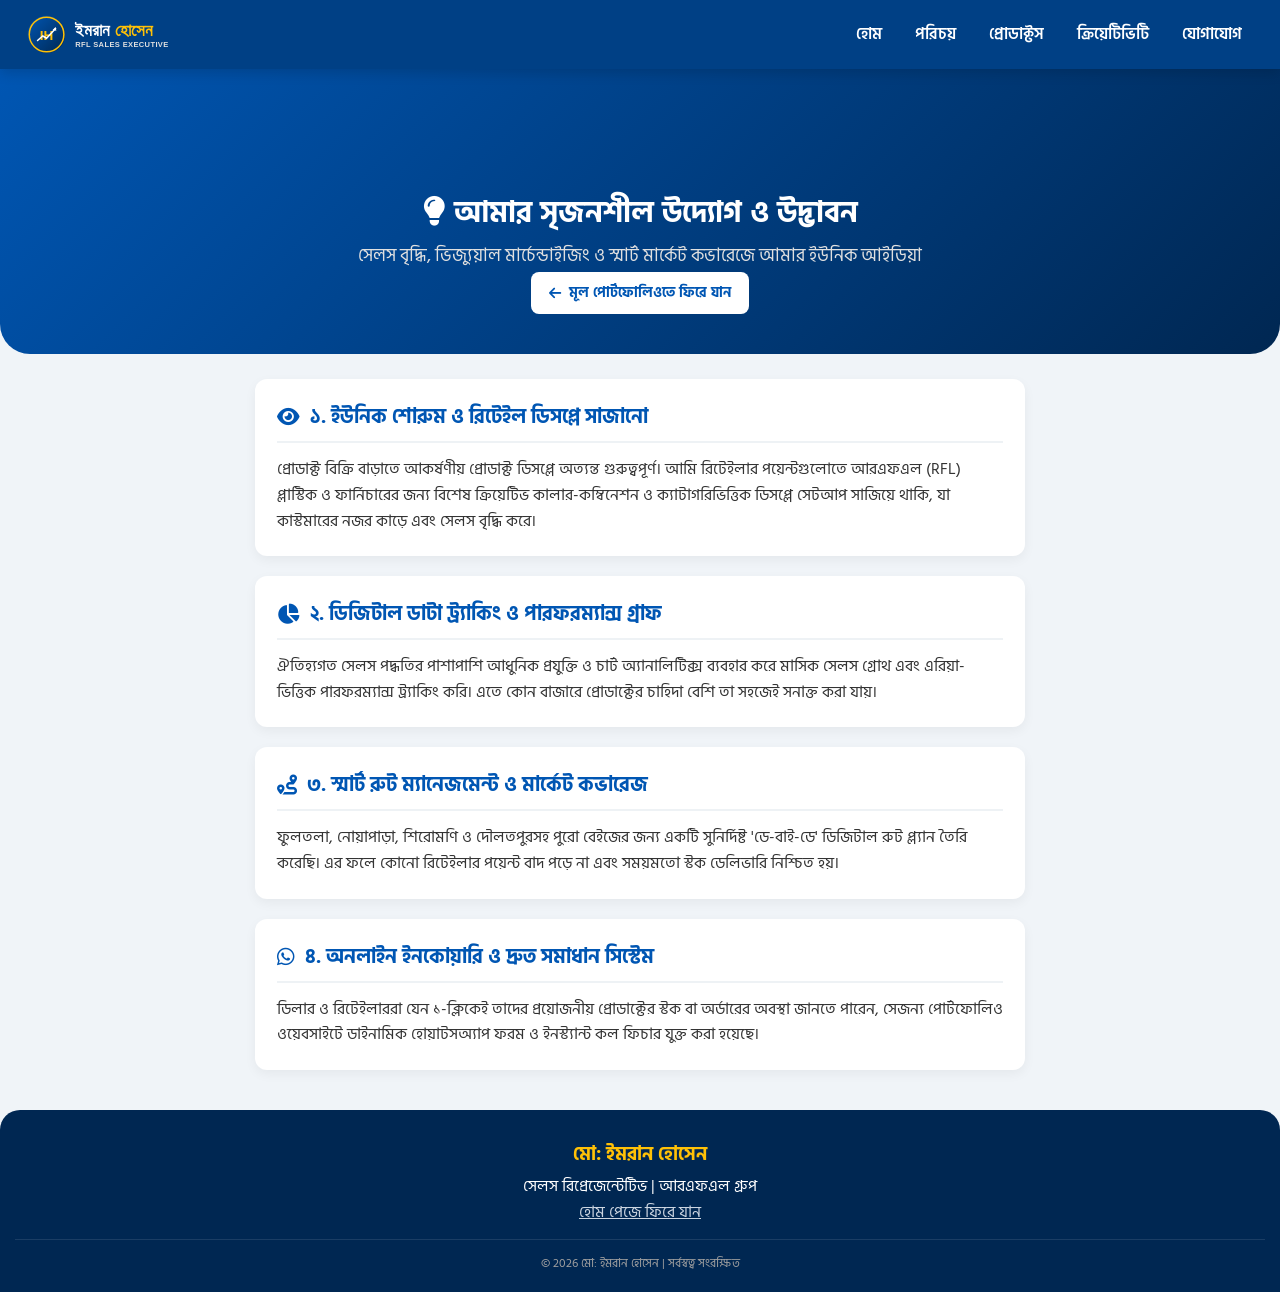
==== creativity.html @ eff5a422 "Create creativity.html" ====
<!DOCTYPE html>
<html lang="bn">
<head>
    <meta charset="UTF-8">
    <meta name="viewport" content="width=device-width, initial-scale=1.0">
    <title>ক্রিয়েটিভ উদ্যোগ ও উদ্ভাবন | মো: ইমরান হোসেন</title>

    <meta name="description" content="মো: ইমরান হোসেনের সেলস, মার্কেট প্রমোশন ও ফিল্ড ম্যানেজমেন্টের সৃজনশীল উদ্যোগসমূহ।">
    <link rel="canonical" href="https://imran-38.github.io/Portfolio-/creativity.html">
    <link rel="icon" type="image/x-icon" href="https://img.icons8.com/color/48/briefcase.png">

    <!-- Fonts & Icons -->
    <link href="https://fonts.googleapis.com/css2?family=Hind+Siliguri:wght@400;600;700&display=swap" rel="stylesheet">
    <link rel="stylesheet" href="https://cdnjs.cloudflare.com/ajax/libs/font-awesome/6.4.0/css/all.min.css">

    <!-- Existing Stylesheet -->
    <link rel="stylesheet" href="style.css?v=2">
</head>
<body>

    <!-- নেভিগেশন বার -->
    <nav class="navbar">
        <a href="index.html#home" class="logo">
            <img src="logo.svg" alt="মো: ইমরান হোসেন লোগো" style="height: 45px; width: auto; vertical-align: middle;">
        </a>

        <ul class="nav-links" id="navLinks">
            <li><a href="index.html#home">হোম</a></li>
            <li><a href="index.html#about">পরিচয়</a></li>
            <li><a href="index.html#products">প্রোডাক্টস</a></li>
            <li><a href="creativity.html" class="active">ক্রিয়েটিভিটি</a></li>
            <li><a href="index.html#contact">যোগাযোগ</a></li>
        </ul>

        <div class="menu-btn" id="menuBtn">
            <i class="fa-solid fa-bars"></i>
        </div>
    </nav>

    <!-- হেডার সেকশন -->
    <section class="hero" style="padding: 120px 20px 40px;">
        <div class="hero-content">
            <h1><i class="fa-solid fa-lightbulb"></i> আমার সৃজনশীল উদ্যোগ ও উদ্ভাবন</h1>
            <p class="subtitle">সেলস বৃদ্ধি, ভিজ্যুয়াল মার্চেন্ডাইজিং ও স্মার্ট মার্কেট কভারেজে আমার ইউনিক আইডিয়া</p>
            <a href="index.html" class="btn btn-secondary"><i class="fa-solid fa-arrow-left"></i> মূল পোর্টফোলিওতে ফিরে যান</a>
        </div>
    </section>

    <div class="container">

        <!-- ইউনিক আইডিয়া ১: ভিজ্যুয়াল ডিসপ্লে -->
        <section class="card">
            <h2><i class="fa-solid fa-eye"></i> ১. ইউনিক শোরুম ও রিটেইল ডিসপ্লে সাজানো</h2>
            <p>প্রোডাক্ট বিক্রি বাড়াতে আকর্ষণীয় প্রোডাক্ট ডিসপ্লে অত্যন্ত গুরুত্বপূর্ণ। আমি রিটেইলার পয়েন্টগুলোতে আরএফএল (RFL) প্লাস্টিক ও ফার্নিচারের জন্য বিশেষ ক্রিয়েটিভ কালার-কম্বিনেশন ও ক্যাটাগরিভিত্তিক ডিসপ্লে সেটআপ সাজিয়ে থাকি, যা কাস্টমারের নজর কাড়ে এবং সেলস বৃদ্ধি করে।</p>
        </section>

        <!-- ইউনিক আইডিয়া ২: ডাটা-ড্রাইভেন রিপোর্ট ও পারফরম্যান্স চার্ট -->
        <section class="card">
            <h2><i class="fa-solid fa-chart-pie"></i> ২. ডিজিটাল ডাটা ট্র্যাকিং ও পারফরম্যান্স গ্রাফ</h2>
            <p>ঐতিহ্যগত সেলস পদ্ধতির পাশাপাশি আধুনিক প্রযুক্তি ও চার্ট অ্যানালিটিক্স ব্যবহার করে মাসিক সেলস গ্রোথ এবং এরিয়া-ভিত্তিক পারফরম্যান্স ট্র্যাকিং করি। এতে কোন বাজারে প্রোডাক্টের চাহিদা বেশি তা সহজেই সনাক্ত করা যায়।</p>
        </section>

        <!-- ইউনিক আইডিয়া ৩: স্মার্ট রুট ও ফিল্ড প্ল্যানিং -->
        <section class="card">
            <h2><i class="fa-solid fa-route"></i> ৩. স্মার্ট রুট ম্যানেজমেন্ট ও মার্কেট কভারেজ</h2>
            <p>ফুলতলা, নোয়াপাড়া, শিরোমণি ও দৌলতপুরসহ পুরো বেইজের জন্য একটি সুনির্দিষ্ট 'ডে-বাই-ডে' ডিজিটাল রুট প্ল্যান তৈরি করেছি। এর ফলে কোনো রিটেইলার পয়েন্ট বাদ পড়ে না এবং সময়মতো স্টক ডেলিভারি নিশ্চিত হয়।</p>
        </section>

        <!-- ইউনিক আইডিয়া ৪: ডাইনামিক কাস্টমার ও ডিলার কানেক্ট -->
        <section class="card">
            <h2><i class="fa-brands fa-whatsapp"></i> ৪. অনলাইন ইনকোয়ারি ও দ্রুত সমাধান সিস্টেম</h2>
            <p>ডিলার ও রিটেইলাররা যেন ১-ক্লিকেই তাদের প্রয়োজনীয় প্রোডাক্টের স্টক বা অর্ডারের অবস্থা জানতে পারেন, সেজন্য পোর্টফোলিও ওয়েবসাইটে ডাইনামিক হোয়াটসঅ্যাপ ফরম ও ইনস্ট্যান্ট কল ফিচার যুক্ত করা হয়েছে।</p>
        </section>

    </div>

    <!-- ফুটার -->
    <footer>
        <div class="footer-content">
            <h3>মো: ইমরান হোসেন</h3>
            <p>সেলস রিপ্রেজেন্টেটিভ | আরএফএল গ্রুপ</p>
            <p><a href="index.html" style="color: #cbd5e1;">হোম পেজে ফিরে যান</a></p>
        </div>
        <p class="copyright">© 2026 মো: ইমরান হোসেন | সর্বস্বত্ব সংরক্ষিত</p>
    </footer>

    <script src="script.js"></script>
</body>
</html>
---- style.css ----
* {
    margin: 0;
    padding: 0;
    box-sizing: border-box;
    font-family: 'Hind Siliguri', sans-serif;
    scroll-behavior: smooth;
}

body {
    background-color: #f0f4f8;
    color: #333;
    line-height: 1.6;
}
/* আল্ট্রা-মডার্ন সেলস চার্ট ডিজাইন */
.modern-chart-card {
    background: #ffffff;
    border-radius: 20px;
    padding: 24px;
    box-shadow: 0 10px 30px rgba(0, 0, 0, 0.04);
    border: 1px solid rgba(226, 232, 240, 0.8);
}

.chart-header {
    display: flex;
    justify-content: space-between;
    align-items: flex-start;
    margin-bottom: 20px;
    flex-wrap: wrap;
    gap: 12px;
}

.live-status-tag {
    display: inline-flex;
    align-items: center;
    gap: 8px;
    background: rgba(25, 135, 84, 0.1);
    color: #198754;
    padding: 6px 14px;
    border-radius: 30px;
    font-size: 13px;
    font-weight: 600;
}

.pulse-dot {
    width: 8px;
    height: 8px;
    background-color: #198754;
    border-radius: 50%;
    box-shadow: 0 0 0 0 rgba(25, 135, 84, 0.7);
    animation: pulse-animation 1.6s infinite;
}

@keyframes pulse-animation {
    0% { box-shadow: 0 0 0 0 rgba(25, 135, 84, 0.7); }
    70% { box-shadow: 0 0 0 8px rgba(25, 135, 84, 0); }
    100% { box-shadow: 0 0 0 0 rgba(25, 135, 84, 0); }
}

.modern-stats-grid {
    display: grid;
    grid-template-columns: repeat(auto-fit, minmax(200px, 1fr));
    gap: 16px;
    margin-bottom: 25px;
}

.m-stat-card {
    background: #f8fafc;
    border-radius: 16px;
    padding: 18px;
    border: 1px solid #f1f5f9;
    transition: all 0.3s ease;
}

.m-stat-card:hover {
    transform: translateY(-3px);
    box-shadow: 0 8px 20px rgba(0,0,0,0.06);
}

.m-stat-card.highlight-card {
    background: linear-gradient(135deg, #0284c7 0%, #0369a1 100%);
    color: #ffffff;
    border: none;
    box-shadow: 0 8px 20px rgba(2, 132, 199, 0.25);
}

.m-stat-card.highlight-card .m-stat-label,
.m-stat-card.highlight-card .m-stat-sub {
    color: rgba(255, 255, 255, 0.85);
}

.m-stat-card.highlight-card .m-stat-value {
    color: #ffffff;
}

.m-stat-label {
    font-size: 13px;
    color: #64748b;
    font-weight: 500;
    display: block;
    margin-bottom: 6px;
}

.m-stat-value {
    font-size: 26px;
    font-weight: 800;
    color: #0f172a;
    margin-bottom: 6px;
    letter-spacing: -0.5px;
}

.m-stat-sub {
    font-size: 12px;
    color: #94a3b8;
}

.m-stat-badge {
    display: inline-flex;
    align-items: center;
    gap: 4px;
    font-size: 12px;
    font-weight: 700;
    padding: 4px 10px;
    border-radius: 20px;
}

.m-stat-badge.positive {
    background: rgba(255, 255, 255, 0.2);
    color: #ffffff;
    backdrop-filter: blur(4px);
}

.m-stat-badge.neutral {
    background: #e2e8f0;
    color: #475569;
}

.modern-chart-wrapper {
    position: relative;
    width: 100%;
    height: 380px;
    margin-top: 10px;
}

/* Navbar */
.navbar {
    display: flex;
    justify-content: space-between;
    align-items: center;
    background: #004085;
    padding: 12px 24px;
    position: sticky;
    top: 0;
    z-index: 1000;
    box-shadow: 0 4px 12px rgba(0,0,0,0.15);
}

.logo {
    color: white;
    font-size: 22px;
    font-weight: 700;
    text-decoration: none;
}

.logo span { color: #ffc107; }

.nav-links {
    display: flex;
    list-style: none;
    gap: 5px;
}

.nav-links li a {
    color: white;
    text-decoration: none;
    padding: 8px 14px;
    font-weight: 600;
    border-radius: 6px;
    transition: all 0.3s ease;
}

.nav-links li a:hover {
    background: rgba(255, 255, 255, 0.15);
    color: #ffc107;
}

.menu-btn {
    color: white;
    font-size: 24px;
    display: none;
    cursor: pointer;
    padding: 4px 8px;
    border-radius: 4px;
    transition: background 0.2s ease;
}

.menu-btn:hover {
    background: rgba(255, 255, 255, 0.15);
}

/* Hero Section */
.hero {
    background: linear-gradient(135deg, #0056b3, #002752);
    color: white;
    padding: 45px 20px 40px;
    text-align: center;
    border-bottom-left-radius: 30px;
    border-bottom-right-radius: 30px;
}

.profile-img-box img {
    width: 130px;
    height: 130px;
    border-radius: 50%;
    border: 4px solid #ffc107;
    object-fit: cover;
    margin-bottom: 15px;
    box-shadow: 0 6px 15px rgba(0,0,0,0.3);
}

.hero h1 { font-size: 30px; margin-bottom: 5px; }
.subtitle { font-size: 18px; color: #e0e0e0; height: 30px; }
.typing-text { color: #ffc107; font-weight: 700; }

.company-tag {
    display: inline-block;
    background: #dc3545;
    padding: 5px 16px;
    border-radius: 20px;
    font-size: 13px;
    margin: 14px 0 20px;
    font-weight: 600;
    box-shadow: 0 2px 8px rgba(220, 53, 69, 0.4);
}

.hero-buttons {
    display: flex;
    justify-content: center;
    gap: 10px;
    flex-wrap: wrap;
}

.btn {
    padding: 10px 18px;
    border-radius: 8px;
    text-decoration: none;
    font-weight: 700;
    border: none;
    cursor: pointer;
    display: inline-flex;
    align-items: center;
    gap: 8px;
    font-size: 14px;
    transition: transform 0.2s ease, box-shadow 0.2s ease;
}

.btn:hover {
    transform: translateY(-2px);
    box-shadow: 0 4px 10px rgba(0,0,0,0.2);
}

.btn-primary { background: #ffc107; color: #000; }
.btn-secondary { background: white; color: #0056b3; }
.btn-call { background: #ffffff; color: #0056b3; }
.btn-whatsapp { background: #25d366; color: white; width: 100%; justify-content: center; margin-top: 10px; font-size: 16px; }

/* Container & Cards */
.container { max-width: 800px; margin: 25px auto; padding: 0 15px; }

.card {
    background: white;
    padding: 22px;
    margin-bottom: 20px;
    border-radius: 12px;
    box-shadow: 0 4px 12px rgba(0,0,0,0.05);
}

.card h2 {
    color: #0056b3;
    font-size: 20px;
    margin-bottom: 14px;
    border-bottom: 2px solid #eef2f5;
    padding-bottom: 8px;
    display: flex;
    align-items: center;
    gap: 10px;
}

/* Stats Section */
.stats-section {
    display: grid;
    grid-template-columns: repeat(3, 1fr);
    gap: 12px;
    margin-bottom: 20px;
}

.stat-card {
    background: white;
    padding: 15px 8px;
    text-align: center;
    border-radius: 12px;
    box-shadow: 0 3px 10px rgba(0,0,0,0.05);
    border-bottom: 3px solid #0056b3;
}

.stat-card h2 { color: #0056b3; font-size: 24px; margin-bottom: 2px; }
.stat-card p { font-size: 13px; color: #666; font-weight: 600; }

/* Skills Grid */
.skills-grid {
    display: grid;
    grid-template-columns: repeat(auto-fit, minmax(140px, 1fr));
    gap: 12px;
}

.skill-item {
    background: #eef5fc;
    color: #0056b3;
    padding: 12px;
    border-radius: 8px;
    font-size: 14px;
    font-weight: 600;
    display: flex;
    align-items: center;
    gap: 8px;
}

/* Filter Products */
.filter-btns { display: flex; gap: 8px; margin-bottom: 15px; }
.filter-btn {
    padding: 6px 16px;
    border: 1px solid #0056b3;
    background: transparent;
    color: #0056b3;
    border-radius: 20px;
    cursor: pointer;
    font-weight: 600;
    font-size: 13px;
    transition: all 0.2s ease;
}

.filter-btn.active, .filter-btn:hover { background: #0056b3; color: white; }

.product-grid { display: grid; gap: 14px; }
.product-card {
    background: #f8f9fa;
    padding: 16px;
    border-left: 4px solid #0056b3;
    border-radius: 8px;
    transition: transform 0.2s ease;
}

.product-card:hover {
    transform: translateX(3px);
}

.product-card h3 { font-size: 16px; color: #002752; margin-bottom: 4px; }
.product-card p { font-size: 13px; color: #555; }

.product-btn {
    display: inline-flex;
    align-items: center;
    gap: 6px;
    margin-top: 10px;
    padding: 7px 14px;
    background-color: #25d366;
    color: white;
    text-decoration: none;
    font-size: 13px;
    font-weight: 600;
    border-radius: 6px;
    transition: background 0.2s ease;
}

.product-btn:hover { background-color: #1eb956; }

/* Territory Tags */
.territory-tags { display: flex; flex-wrap: wrap; gap: 8px; margin-top: 12px; }
.t-tag {
    background: #eef5fc;
    color: #0056b3;
    padding: 6px 14px;
    border-radius: 20px;
    font-size: 13px;
    font-weight: 600;
    display: flex;
    align-items: center;
    gap: 6px;
}

/* Testimonial Section */
.testimonial-grid { display: grid; gap: 14px; margin-top: 10px; }
.testimonial-card {
    background: #f8f9fa;
    padding: 14px;
    border-radius: 8px;
    border-left: 4px solid #ffc107;
}

.testimonial-card p { font-style: italic; font-size: 13px; color: #555; margin-bottom: 6px; }
.testimonial-card h4 { color: #0056b3; font-size: 13px; text-align: right; }

/* FAQ Accordion Styling */
.faq-container { display: flex; flex-direction: column; gap: 10px; margin-top: 10px; }
.faq-item { border: 1px solid #e2e8f0; border-radius: 8px; overflow: hidden; }

.faq-question {
    background: #f8fafc;
    padding: 14px;
    font-weight: 600;
    color: #0056b3;
    cursor: pointer;
    display: flex;
    justify-content: space-between;
    align-items: center;
    font-size: 14px;
}

.faq-question i { transition: transform 0.3s ease; }
.faq-answer {
    padding: 0 14px;
    max-height: 0;
    overflow: hidden;
    transition: all 0.3s ease;
    background: #ffffff;
}

.faq-answer p { padding: 10px 0; font-size: 13px; color: #4a5568; }
.faq-item.active .faq-answer { max-height: 120px; }
.faq-item.active .faq-question i { transform: rotate(180deg); }

/* Form Inputs */
.form-group { margin-bottom: 12px; }
.form-group input, .form-group textarea {
    width: 100%;
    padding: 12px;
    border: 1px solid #cbd5e1;
    border-radius: 8px;
    outline: none;
    font-size: 14px;
    transition: border-color 0.2s ease;
}

.form-group input:focus, .form-group textarea:focus {
    border-color: #0056b3;
}

/* Back to Top Button */
#backToTop {
    position: fixed;
    bottom: 80px;
    right: 18px;
    display: none;
    width: 42px;
    height: 42px;
    background-color: #004085;
    color: white;
    border: none;
    border-radius: 50%;
    cursor: pointer;
    font-size: 16px;
    box-shadow: 0 4px 12px rgba(0,0,0,0.25);
    z-index: 999;
    transition: background 0.2s ease, transform 0.2s ease;
}

#backToTop:hover {
    background-color: #002752;
    transform: translateY(-2px);
}

/* Floating Action Buttons */
.floating-btn-group {
    position: fixed;
    bottom: 18px;
    right: 18px;
    display: flex;
    flex-direction: column;
    gap: 12px;
    z-index: 9999;
}

.float-btn {
    width: 48px;
    height: 48px;
    border-radius: 50%;
    display: flex;
    align-items: center;
    justify-content: center;
    color: white;
    font-size: 22px;
    box-shadow: 0 4px 12px rgba(0, 0, 0, 0.25);
    text-decoration: none;
    transition: transform 0.2s ease;
}

.float-btn:hover {
    transform: scale(1.08);
}

.float-wa { background-color: #25d366; }
.float-call { background-color: #0056b3; }

/* Footer */
footer {
    background: #002752;
    color: white;
    text-align: center;
    padding: 30px 15px 18px;
    margin-top: 40px;
    border-top-left-radius: 20px;
    border-top-right-radius: 20px;
}

.footer-content h3 { font-size: 19px; margin-bottom: 4px; color: #ffc107; }
.footer-links { margin: 12px 0; }
.footer-links a { color: #e0e0e0; text-decoration: none; margin: 0 6px; font-size: 13px; }
.footer-links a:hover { color: #ffc107; }
.copyright { font-size: 12px; color: #a0a0a0; border-top: 1px solid rgba(255,255,255,0.1); padding-top: 14px; margin-top: 14px; }

/* Responsive View (Mobile Fixes) */
@media (max-width: 600px) {
    .navbar { padding: 12px 16px; }
    .menu-btn { display: block; }
    .nav-links {
        display: none;
        flex-direction: column;
        width: 100%;
        position: absolute;
        top: 100%;
        left: 0;
        background: #004085;
        text-align: center;
        padding: 15px 0;
        box-shadow: 0 6px 15px rgba(0,0,0,0.2);
    }
    .nav-links.active { display: flex !important; }
    .nav-links li a { display: block; padding: 10px 0; }
}
/* ==========================================
   Modern Ultra Gallery & Lightbox Popup
   ========================================== */

.gallery-card {
    background: #ffffff;
    border: 1px solid rgba(0, 86, 179, 0.08);
}

.carousel-container {
    position: relative;
    width: 100%;
    height: 320px; /* নির্দিষ্ট আধুনিক উচ্চতা */
    border-radius: 16px;
    overflow: hidden;
    box-shadow: 0 12px 30px rgba(0, 40, 133, 0.12);
}

.carousel-slide {
    display: flex;
    width: 100%;
    height: 100%;
    transition: transform 0.6s cubic-bezier(0.25, 1, 0.5, 1);
}

.slide-item {
    min-width: 100%;
    height: 100%;
    position: relative;
    cursor: pointer;
    overflow: hidden;
}

.slide-item img {
    width: 100%;
    height: 100%;
    object-fit: cover; /* সব ধরনের সাইজের ছবি সুন্দরভাবে ফিট করবে */
    transition: transform 0.5s ease;
}

.slide-item:hover img {
    transform: scale(1.05); /* মাউস নিলে হালকা জুম ইফেক্ট */
}

/* স্লাইডার নেভিগেশন বাটন */
.carousel-btn {
    position: absolute;
    top: 50%;
    transform: translateY(-50%);
    background: rgba(255, 255, 255, 0.25);
    backdrop-filter: blur(8px);
    -webkit-backdrop-filter: blur(8px);
    border: 1px solid rgba(255, 255, 255, 0.4);
    color: #ffffff;
    width: 44px;
    height: 44px;
    border-radius: 50%;
    cursor: pointer;
    font-size: 16px;
    display: flex;
    align-items: center;
    justify-content: center;
    transition: all 0.3s ease;
    z-index: 10;
}

.carousel-btn:hover {
    background: #0056b3;
    color: #ffffff;
    transform: translateY(-50%) scale(1.1);
}

.prev-btn { left: 14px; }
.next-btn { right: 14px; }

/* ডট ইন্ডিকেটর */
.carousel-dots {
    position: absolute;
    bottom: 14px;
    left: 50%;
    transform: translateX(-50%);
    display: flex;
    gap: 8px;
    z-index: 10;
    background: rgba(0, 0, 0, 0.3);
    padding: 6px 12px;
    border-radius: 20px;
    backdrop-filter: blur(4px);
}

.dot {
    width: 8px;
    height: 8px;
    background: rgba(255, 255, 255, 0.5);
    border-radius: 50%;
    cursor: pointer;
    transition: all 0.3s ease;
}

.dot.active {
    background: #ffc107;
    width: 24px;
    border-radius: 10px;
}

/* ==========================================
   Full-Screen Lightbox Popup
   ========================================== */

.lightbox-modal {
    display: none;
    position: fixed;
    top: 0;
    left: 0;
    width: 100%;
    height: 100%;
    background: rgba(3, 10, 26, 0.92);
    backdrop-filter: blur(12px);
    -webkit-backdrop-filter: blur(12px);
    z-index: 99999;
    justify-content: space-between;
    align-items: center;
    padding: 20px;
    opacity: 0;
    transition: opacity 0.3s ease;
}

.lightbox-modal.show {
    display: flex;
    opacity: 1;
}

.lightbox-content {
    position: relative;
    max-width: 85%;
    max-height: 85%;
    display: flex;
    flex-direction: column;
    align-items: center;
}

.lightbox-content img {
    max-width: 100%;
    max-height: 80vh;
    border-radius: 12px;
    box-shadow: 0 20px 50px rgba(0,0,0,0.5);
    object-fit: contain;
    user-select: none;
}

.lightbox-counter {
    color: #e0e0e0;
    margin-top: 12px;
    font-size: 14px;
    font-weight: 600;
    background: rgba(255, 255, 255, 0.1);
    padding: 4px 14px;
    border-radius: 12px;
}

.lightbox-close {
    position: absolute;
    top: 20px;
    right: 25px;
    color: #ffffff;
    font-size: 38px;
    font-weight: bold;
    cursor: pointer;
    z-index: 100001;
    transition: color 0.2s;
}

.lightbox-close:hover { color: #ffc107; }

.lightbox-nav {
    background: rgba(255, 255, 255, 0.1);
    border: 1px solid rgba(255, 255, 255, 0.2);
    color: white;
    width: 50px;
    height: 50px;
    border-radius: 50%;
    font-size: 20px;
    cursor: pointer;
    display: flex;
    align-items: center;
    justify-content: center;
    transition: all 0.3s ease;
}

.lightbox-nav:hover {
    background: #ffc107;
    color: #000;
}

@media (max-width: 600px) {
    .carousel-container { height: 230px; }
    .lightbox-nav { width: 40px; height: 40px; font-size: 16px; }
    .lightbox-content { max-width: 95%; }
}



/* আল্ট্রা-মডার্ন রুট প্ল্যান সেকশন ডিজাইন */
.main-route-card {
    background: #ffffff;
    border-radius: 20px;
    padding: 20px;
    box-shadow: 0 8px 25px rgba(0, 0, 0, 0.05);
    border: 1px solid #e2e8f0;
    margin-top: 25px;
}

.route-header-area {
    margin-bottom: 16px;
}

.route-header-area h2 {
    font-size: 20px;
    color: #0f172a;
    display: flex;
    align-items: center;
    gap: 8px;
}

.route-header-area h2 i {
    color: #0284c7;
}

.route-subtitle {
    color: #64748b;
    font-size: 13px;
    margin-top: 4px;
}

.location-tags-wrapper {
    display: flex;
    flex-wrap: wrap;
    gap: 6px;
    margin-bottom: 22px;
}

.loc-badge {
    background: #f1f5f9;
    color: #334155;
    font-size: 12px;
    font-weight: 600;
    padding: 6px 12px;
    border-radius: 20px;
    border: 1px solid #cbd5e1;
    display: inline-flex;
    align-items: center;
    gap: 4px;
}

.loc-badge i {
    color: #0284c7;
    font-size: 11px;
}

.route-cards-container {
    display: flex;
    flex-direction: column;
    gap: 12px;
}

.day-route-card {
    background: #ffffff;
    border: 1px solid #e2e8f0;
    border-left: 5px solid #0284c7;
    border-radius: 12px;
    padding: 14px 16px;
    box-shadow: 0 4px 12px rgba(0, 0, 0, 0.03);
}

.card-top-bar {
    display: flex;
    align-items: center;
    gap: 10px;
    margin-bottom: 8px;
    flex-wrap: wrap;
}

.day-pill {
    color: #ffffff;
    font-size: 12px;
    font-weight: 700;
    padding: 4px 10px;
    border-radius: 6px;
    letter-spacing: 0.3px;
}

.sat-pill { background: #0284c7; }
.sun-pill { background: #0d9488; }
.mon-pill { background: #6366f1; }
.tue-pill { background: #d97706; }
.wed-pill { background: #2563eb; }
.thu-pill { background: #059669; }

.route-title {
    font-size: 15px;
    font-weight: 700;
    color: #0f172a;
    margin: 0;
}

.route-detail {
    font-size: 12px;
    color: #64748b;
    margin: 0;
    display: flex;
    align-items: center;
    gap: 6px;
}

.route-detail i {
    color: #0284c7;
    font-size: 11px;
}

.route-footer-note {
    margin-top: 20px;
    background: #f0f9ff;
    border: 1px dashed #38bdf8;
    padding: 12px 14px;
    border-radius: 10px;
    font-size: 12px;
    color: #0369a1;
    display: flex;
    align-items: center;
    gap: 8px;
}

.route-footer-note i {
    font-size: 16px;
    color: #0284c7;
}
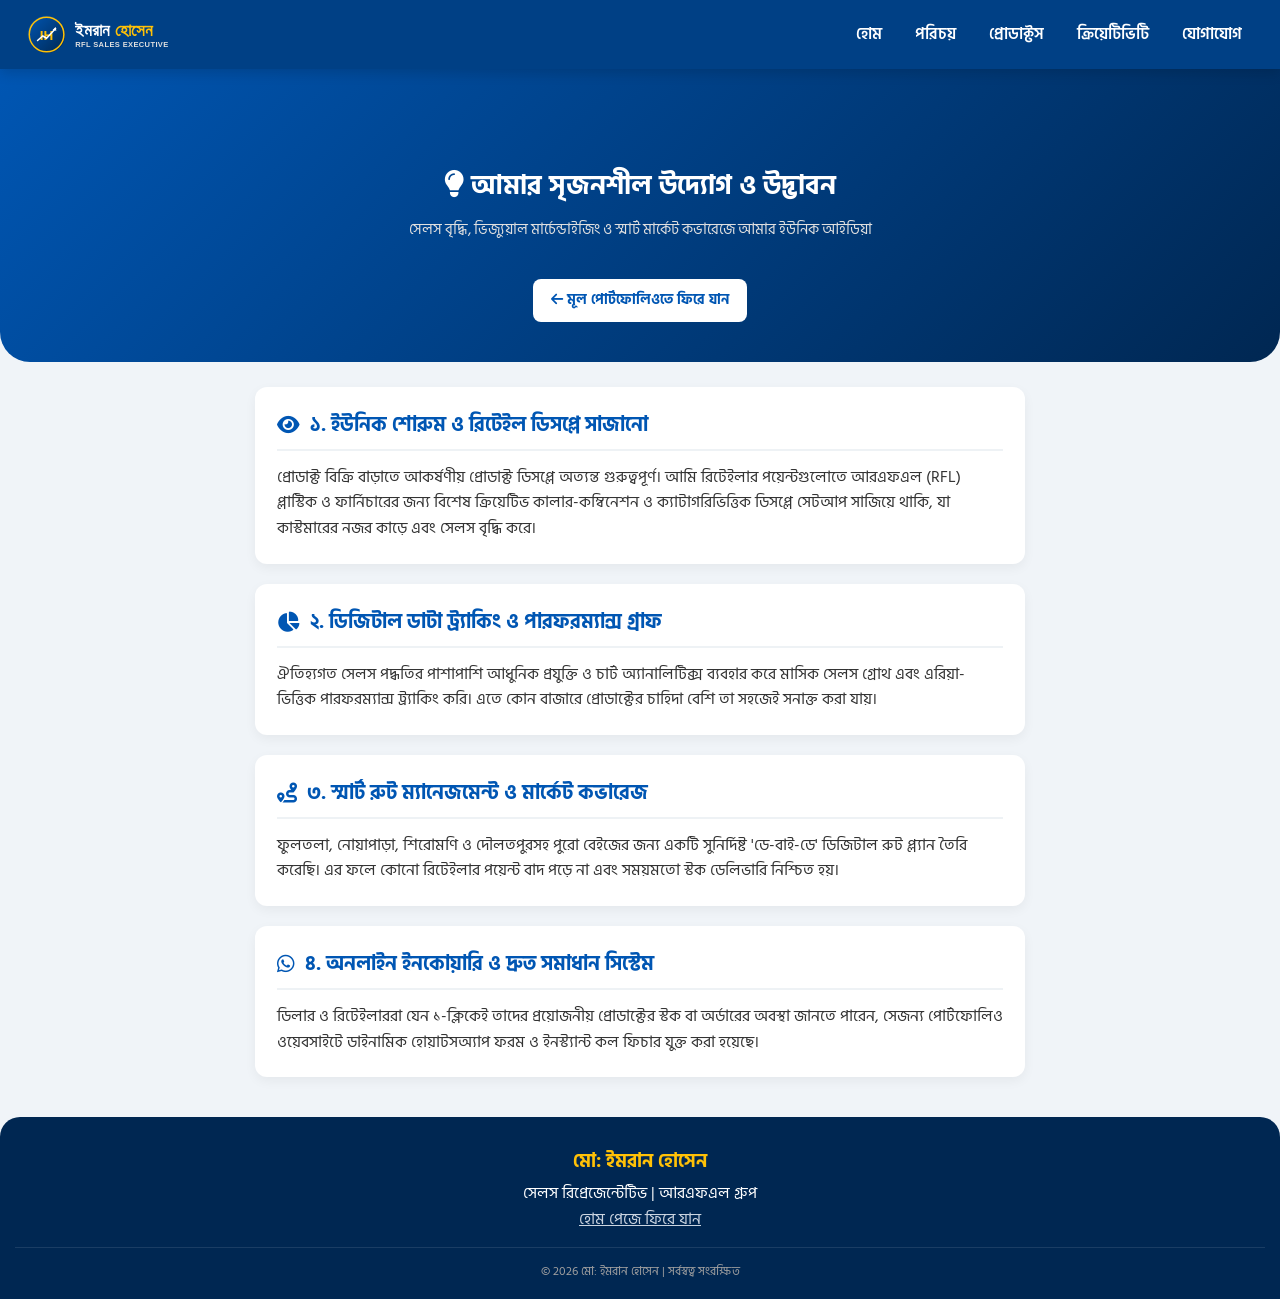
==== commit e92c5cef: "Update creativity.html" ====
--- a/creativity.html
+++ b/creativity.html
@@ -38,13 +38,21 @@
     </nav>
 
     <!-- হেডার সেকশন -->
-    <section class="hero" style="padding: 120px 20px 40px;">
-        <div class="hero-content">
-            <h1><i class="fa-solid fa-lightbulb"></i> আমার সৃজনশীল উদ্যোগ ও উদ্ভাবন</h1>
-            <p class="subtitle">সেলস বৃদ্ধি, ভিজ্যুয়াল মার্চেন্ডাইজিং ও স্মার্ট মার্কেট কভারেজে আমার ইউনিক আইডিয়া</p>
-            <a href="index.html" class="btn btn-secondary"><i class="fa-solid fa-arrow-left"></i> মূল পোর্টফোলিওতে ফিরে যান</a>
-        </div>
-    </section>
+    <!-- Hero Section (Mobile Optimized) -->
+<section class="hero" style="padding: 100px 20px 40px; min-height: auto; text-align: center;">
+    <div class="hero-content" style="max-width: 100%; margin: 0 auto;">
+        <h1 style="font-size: 1.7rem; line-height: 1.3; margin-bottom: 15px;">
+            <i class="fa-solid fa-lightbulb"></i> আমার সৃজনশীল উদ্যোগ ও উদ্ভাবন
+        </h1>
+        <p class="subtitle" style="font-size: 0.95rem; line-height: 1.5; margin-bottom: 25px;">
+            সেলস বৃদ্ধি, ভিজ্যুয়াল মার্চেন্ডাইজিং ও স্মার্ট মার্কেট কভারেজে আমার ইউনিক আইডিয়া
+        </p>
+        <a href="index.html" class="btn btn-secondary" style="display: inline-block; margin-top: 5px;">
+            <i class="fa-solid fa-arrow-left"></i> মূল পোর্টফোলিওতে ফিরে যান
+        </a>
+    </div>
+</section>
+
 
     <div class="container">
 
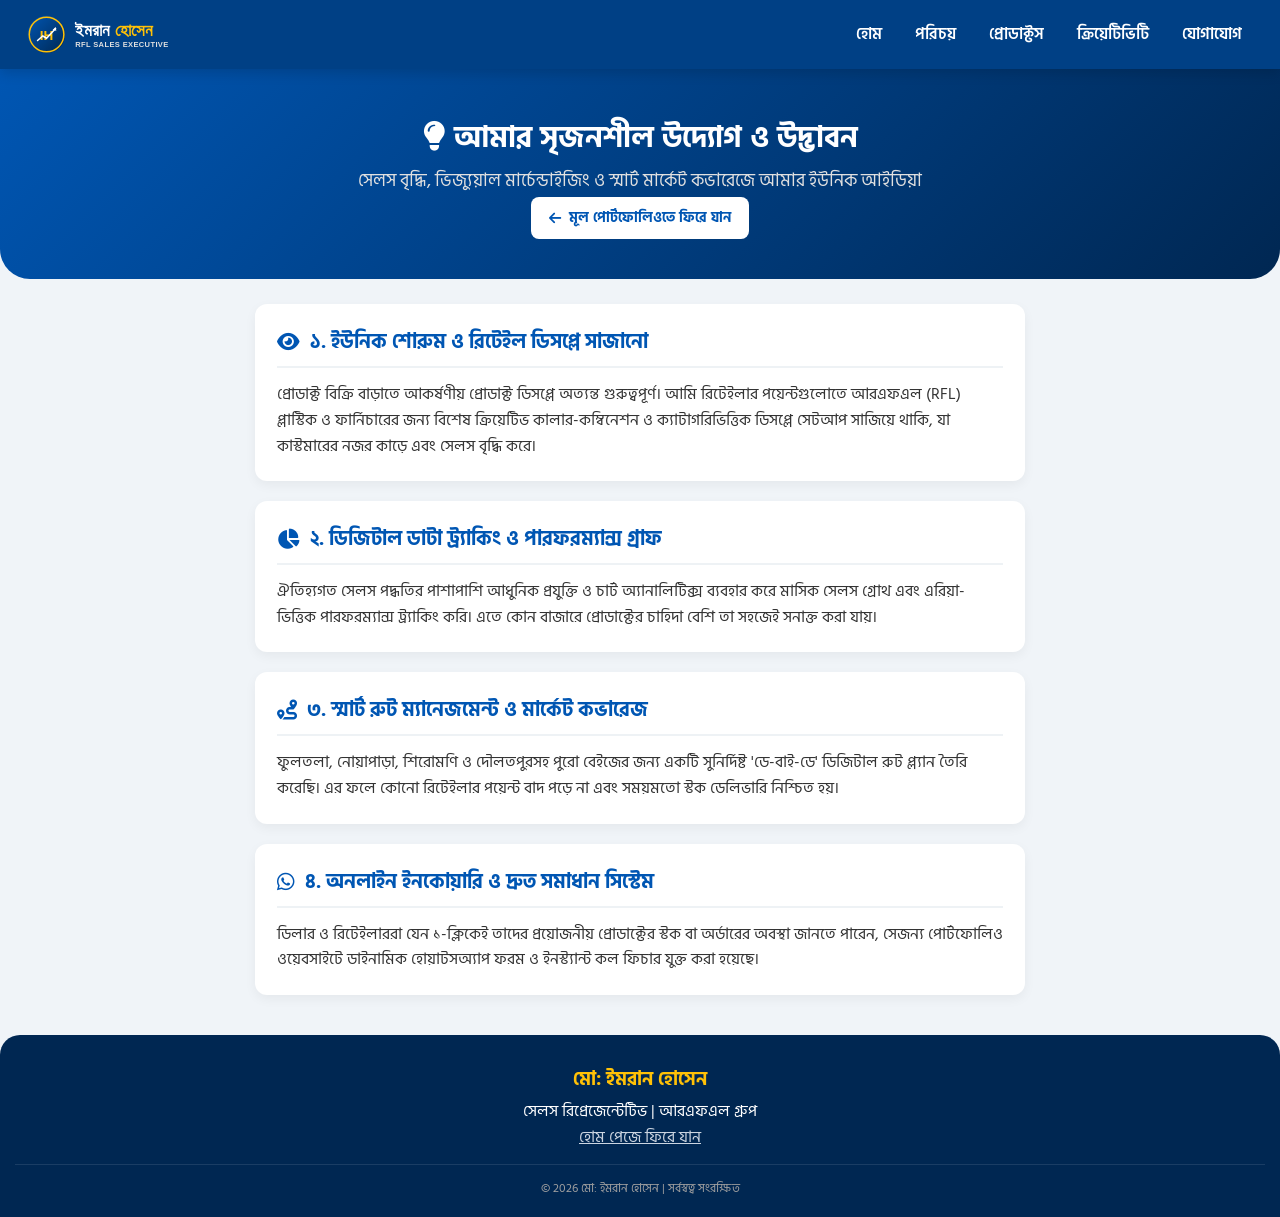
==== commit bc84877e: "Update creativity.html" ====
--- a/creativity.html
+++ b/creativity.html
@@ -38,20 +38,14 @@
     </nav>
 
     <!-- হেডার সেকশন -->
-    <!-- Hero Section (Mobile Optimized) -->
-<section class="hero" style="padding: 100px 20px 40px; min-height: auto; text-align: center;">
-    <div class="hero-content" style="max-width: 100%; margin: 0 auto;">
-        <h1 style="font-size: 1.7rem; line-height: 1.3; margin-bottom: 15px;">
-            <i class="fa-solid fa-lightbulb"></i> আমার সৃজনশীল উদ্যোগ ও উদ্ভাবন
-        </h1>
-        <p class="subtitle" style="font-size: 0.95rem; line-height: 1.5; margin-bottom: 25px;">
-            সেলস বৃদ্ধি, ভিজ্যুয়াল মার্চেন্ডাইজিং ও স্মার্ট মার্কেট কভারেজে আমার ইউনিক আইডিয়া
-        </p>
-        <a href="index.html" class="btn btn-secondary" style="display: inline-block; margin-top: 5px;">
-            <i class="fa-solid fa-arrow-left"></i> মূল পোর্টফোলিওতে ফিরে যান
-        </a>
+   <section class="hero creativity-hero">
+    <div class="hero-content">
+        <h1><i class="fa-solid fa-lightbulb"></i> আমার সৃজনশীল উদ্যোগ ও উদ্ভাবন</h1>
+        <p class="subtitle">সেলস বৃদ্ধি, ভিজ্যুয়াল মার্চেন্ডাইজিং ও স্মার্ট মার্কেট কভারেজে আমার ইউনিক আইডিয়া</p>
+        <a href="index.html" class="btn btn-secondary"><i class="fa-solid fa-arrow-left"></i> মূল পোর্টফোলিওতে ফিরে যান</a>
     </div>
 </section>
+
 
 
     <div class="container">
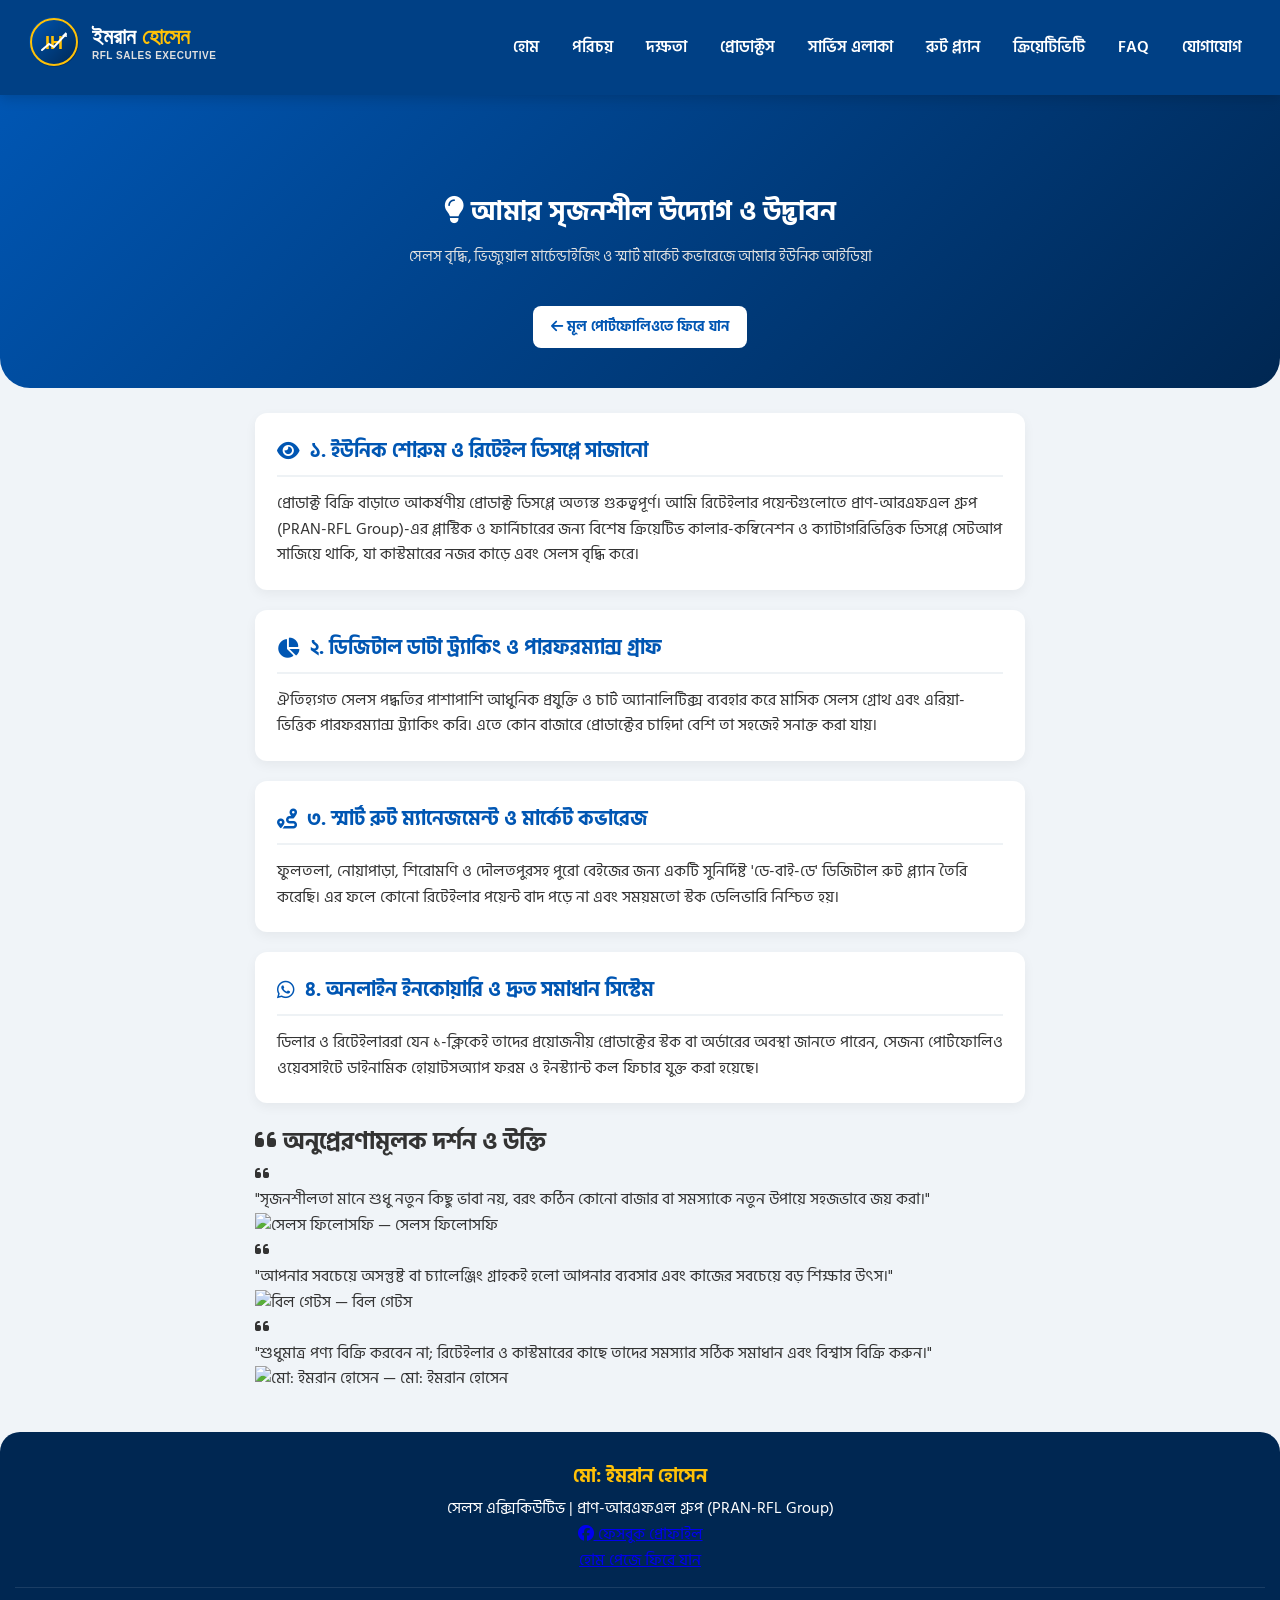
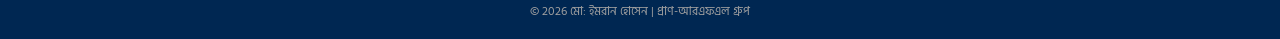
==== commit 99a3363f: "Update creativity.html" ====
--- a/creativity.html
+++ b/creativity.html
@@ -3,9 +3,10 @@
 <head>
     <meta charset="UTF-8">
     <meta name="viewport" content="width=device-width, initial-scale=1.0">
-    <title>ক্রিয়েটিভ উদ্যোগ ও উদ্ভাবন | মো: ইমরান হোসেন</title>
+    <title>ক্রিয়েটিভ উদ্যোগ ও ইনোভেশন | মো: ইমরান হোসেন - প্রাণ-আরএফএল গ্রুপ</title>
 
-    <meta name="description" content="মো: ইমরান হোসেনের সেলস, মার্কেট প্রমোশন ও ফিল্ড ম্যানেজমেন্টের সৃজনশীল উদ্যোগসমূহ।">
+    <!-- Meta Tags & SEO -->
+    <meta name="description" content="মো: ইমরান হোসেনের সেলস, মার্কেট প্রমোশন ও ফিল্ড ম্যানেজমেন্টের সৃজনশীল উদ্যোগসমূহ। সেলস এক্সিকিউটিভ, প্রাণ-আরএফএল গ্রুপ (PRAN-RFL Group)।">
     <link rel="canonical" href="https://imran-38.github.io/Portfolio-/creativity.html">
     <link rel="icon" type="image/x-icon" href="https://img.icons8.com/color/48/briefcase.png">
 
@@ -13,7 +14,7 @@
     <link href="https://fonts.googleapis.com/css2?family=Hind+Siliguri:wght@400;600;700&display=swap" rel="stylesheet">
     <link rel="stylesheet" href="https://cdnjs.cloudflare.com/ajax/libs/font-awesome/6.4.0/css/all.min.css">
 
-    <!-- Existing Stylesheet -->
+    <!-- External Stylesheet -->
     <link rel="stylesheet" href="style.css?v=2">
 </head>
 <body>
@@ -21,14 +22,18 @@
     <!-- নেভিগেশন বার -->
     <nav class="navbar">
         <a href="index.html#home" class="logo">
-            <img src="logo.svg" alt="মো: ইমরান হোসেন লোগো" style="height: 45px; width: auto; vertical-align: middle;">
+            <img src="logo.svg" alt="মো: ইমরান হোসেন লোগো" class="nav-logo-img">
         </a>
 
         <ul class="nav-links" id="navLinks">
             <li><a href="index.html#home">হোম</a></li>
             <li><a href="index.html#about">পরিচয়</a></li>
+            <li><a href="index.html#skills">দক্ষতা</a></li>
             <li><a href="index.html#products">প্রোডাক্টস</a></li>
+            <li><a href="index.html#territory">সার্ভিস এলাকা</a></li>
+            <li><a href="index.html#route-map">রুট প্ল্যান</a></li>
             <li><a href="creativity.html" class="active">ক্রিয়েটিভিটি</a></li>
+            <li><a href="index.html#faq">FAQ</a></li>
             <li><a href="index.html#contact">যোগাযোগ</a></li>
         </ul>
 
@@ -37,41 +42,77 @@
         </div>
     </nav>
 
-    <!-- হেডার সেকশন -->
-   <section class="hero creativity-hero">
-    <div class="hero-content">
-        <h1><i class="fa-solid fa-lightbulb"></i> আমার সৃজনশীল উদ্যোগ ও উদ্ভাবন</h1>
-        <p class="subtitle">সেলস বৃদ্ধি, ভিজ্যুয়াল মার্চেন্ডাইজিং ও স্মার্ট মার্কেট কভারেজে আমার ইউনিক আইডিয়া</p>
-        <a href="index.html" class="btn btn-secondary"><i class="fa-solid fa-arrow-left"></i> মূল পোর্টফোলিওতে ফিরে যান</a>
-    </div>
-</section>
-
-
+    <!-- হেডার / হিরো সেকশন -->
+    <section class="hero creativity-hero">
+        <div class="hero-content">
+            <h1><i class="fa-solid fa-lightbulb"></i> আমার সৃজনশীল উদ্যোগ ও উদ্ভাবন</h1>
+            <p class="subtitle">সেলস বৃদ্ধি, ভিজ্যুয়াল মার্চেন্ডাইজিং ও স্মার্ট মার্কেট কভারেজে আমার ইউনিক আইডিয়া</p>
+            <a href="index.html" class="btn btn-secondary"><i class="fa-solid fa-arrow-left"></i> মূল পোর্টফোলিওতে ফিরে যান</a>
+        </div>
+    </section>
 
     <div class="container">
 
-        <!-- ইউনিক আইডিয়া ১: ভিজ্যুয়াল ডিসপ্লে -->
+        <!-- ইনোভেশন কার্ড ১ -->
         <section class="card">
             <h2><i class="fa-solid fa-eye"></i> ১. ইউনিক শোরুম ও রিটেইল ডিসপ্লে সাজানো</h2>
-            <p>প্রোডাক্ট বিক্রি বাড়াতে আকর্ষণীয় প্রোডাক্ট ডিসপ্লে অত্যন্ত গুরুত্বপূর্ণ। আমি রিটেইলার পয়েন্টগুলোতে আরএফএল (RFL) প্লাস্টিক ও ফার্নিচারের জন্য বিশেষ ক্রিয়েটিভ কালার-কম্বিনেশন ও ক্যাটাগরিভিত্তিক ডিসপ্লে সেটআপ সাজিয়ে থাকি, যা কাস্টমারের নজর কাড়ে এবং সেলস বৃদ্ধি করে।</p>
+            <p>প্রোডাক্ট বিক্রি বাড়াতে আকর্ষণীয় প্রোডাক্ট ডিসপ্লে অত্যন্ত গুরুত্বপূর্ণ। আমি রিটেইলার পয়েন্টগুলোতে প্রাণ-আরএফএল গ্রুপ (PRAN-RFL Group)-এর প্লাস্টিক ও ফার্নিচারের জন্য বিশেষ ক্রিয়েটিভ কালার-কম্বিনেশন ও ক্যাটাগরিভিত্তিক ডিসপ্লে সেটআপ সাজিয়ে থাকি, যা কাস্টমারের নজর কাড়ে এবং সেলস বৃদ্ধি করে।</p>
         </section>
 
-        <!-- ইউনিক আইডিয়া ২: ডাটা-ড্রাইভেন রিপোর্ট ও পারফরম্যান্স চার্ট -->
+        <!-- ইনোভেশন কার্ড ২ -->
         <section class="card">
             <h2><i class="fa-solid fa-chart-pie"></i> ২. ডিজিটাল ডাটা ট্র্যাকিং ও পারফরম্যান্স গ্রাফ</h2>
             <p>ঐতিহ্যগত সেলস পদ্ধতির পাশাপাশি আধুনিক প্রযুক্তি ও চার্ট অ্যানালিটিক্স ব্যবহার করে মাসিক সেলস গ্রোথ এবং এরিয়া-ভিত্তিক পারফরম্যান্স ট্র্যাকিং করি। এতে কোন বাজারে প্রোডাক্টের চাহিদা বেশি তা সহজেই সনাক্ত করা যায়।</p>
         </section>
 
-        <!-- ইউনিক আইডিয়া ৩: স্মার্ট রুট ও ফিল্ড প্ল্যানিং -->
+        <!-- ইনোভেশন কার্ড ৩ -->
         <section class="card">
             <h2><i class="fa-solid fa-route"></i> ৩. স্মার্ট রুট ম্যানেজমেন্ট ও মার্কেট কভারেজ</h2>
             <p>ফুলতলা, নোয়াপাড়া, শিরোমণি ও দৌলতপুরসহ পুরো বেইজের জন্য একটি সুনির্দিষ্ট 'ডে-বাই-ডে' ডিজিটাল রুট প্ল্যান তৈরি করেছি। এর ফলে কোনো রিটেইলার পয়েন্ট বাদ পড়ে না এবং সময়মতো স্টক ডেলিভারি নিশ্চিত হয়।</p>
         </section>
 
-        <!-- ইউনিক আইডিয়া ৪: ডাইনামিক কাস্টমার ও ডিলার কানেক্ট -->
+        <!-- ইনোভেশন কার্ড ৪ -->
         <section class="card">
             <h2><i class="fa-brands fa-whatsapp"></i> ৪. অনলাইন ইনকোয়ারি ও দ্রুত সমাধান সিস্টেম</h2>
             <p>ডিলার ও রিটেইলাররা যেন ১-ক্লিকেই তাদের প্রয়োজনীয় প্রোডাক্টের স্টক বা অর্ডারের অবস্থা জানতে পারেন, সেজন্য পোর্টফোলিও ওয়েবসাইটে ডাইনামিক হোয়াটসঅ্যাপ ফরম ও ইনস্ট্যান্ট কল ফিচার যুক্ত করা হয়েছে।</p>
+        </section>
+
+        <!-- অনুপ্রেরণামূলক উক্তি সেকশন -->
+        <section class="quotes-section">
+            <h2 class="section-title"><i class="fa-solid fa-quote-left"></i> অনুপ্রেরণামূলক দর্শন ও উক্তি</h2>
+            <div class="quotes-grid">
+                
+                <!-- Quote 1 -->
+                <div class="quote-card">
+                    <i class="fa-solid fa-quote-left quote-icon"></i>
+                    <p class="quote-text">"সৃজনশীলতা মানে শুধু নতুন কিছু ভাবা নয়, বরং কঠিন কোনো বাজার বা সমস্যাকে নতুন উপায়ে সহজভাবে জয় করা।"</p>
+                    <div class="author-box">
+                        <img src="https://img.icons8.com/color/96/light-at-the-end-of-tunnel.png" alt="সেলস ফিলোসফি" class="author-avatar">
+                        <span class="quote-author">— সেলস ফিলোসফি</span>
+                    </div>
+                </div>
+
+                <!-- Quote 2 -->
+                <div class="quote-card">
+                    <i class="fa-solid fa-quote-left quote-icon"></i>
+                    <p class="quote-text">"আপনার সবচেয়ে অসন্তুষ্ট বা চ্যালেঞ্জিং গ্রাহকই হলো আপনার ব্যবসার এবং কাজের সবচেয়ে বড় শিক্ষার উৎস।"</p>
+                    <div class="author-box">
+                        <img src="https://upload.wikimedia.org/wikipedia/commons/a/a8/Bill_Gates_2018.jpg" alt="বিল গেটস" class="author-avatar">
+                        <span class="quote-author">— বিল গেটস</span>
+                    </div>
+                </div>
+
+                <!-- Quote 3 -->
+                <div class="quote-card">
+                    <i class="fa-solid fa-quote-left quote-icon"></i>
+                    <p class="quote-text">"শুধুমাত্র পণ্য বিক্রি করবেন না; রিটেইলার ও কাস্টমারের কাছে তাদের সমস্যার সঠিক সমাধান এবং বিশ্বাস বিক্রি করুন।"</p>
+                    <div class="author-box">
+                        <img src="img/photo1.jpg" alt="মো: ইমরান হোসেন" class="author-avatar">
+                        <span class="quote-author">— মো: ইমরান হোসেন</span>
+                    </div>
+                </div>
+
+            </div>
         </section>
 
     </div>
@@ -80,12 +121,20 @@
     <footer>
         <div class="footer-content">
             <h3>মো: ইমরান হোসেন</h3>
-            <p>সেলস রিপ্রেজেন্টেটিভ | আরএফএল গ্রুপ</p>
-            <p><a href="index.html" style="color: #cbd5e1;">হোম পেজে ফিরে যান</a></p>
+            <p>সেলস এক্সিকিউটিভ | প্রাণ-আরএফএল গ্রুপ (PRAN-RFL Group)</p>
+            
+            <div class="social-links">
+                <a href="https://www.facebook.com/YOUR_PROFILE_LINK" target="_blank" rel="noopener noreferrer" aria-label="Facebook Profile">
+                    <i class="fa-brands fa-facebook"></i> ফেসবুক প্রোফাইল
+                </a>
+            </div>
+
+            <p><a href="index.html" class="footer-home-link">হোম পেজে ফিরে যান</a></p>
         </div>
-        <p class="copyright">© 2026 মো: ইমরান হোসেন | সর্বস্বত্ব সংরক্ষিত</p>
+        <p class="copyright">© 2026 মো: ইমরান হোসেন | প্রাণ-আরএফএল গ্রুপ</p>
     </footer>
 
+    <!-- JavaScript Link -->
     <script src="script.js"></script>
 </body>
 </html>
--- a/style.css
+++ b/style.css
@@ -873,3 +873,35 @@
     color: #0284c7;
 }
 
+
+
+
+/* Creativity Page Mobile Responsive Fix */
+.creativity-hero {
+    padding: 100px 20px 40px;
+    min-height: auto;
+    text-align: center;
+}
+
+.creativity-hero .hero-content {
+    max-width: 100%;
+    margin: 0 auto;
+}
+
+.creativity-hero h1 {
+    font-size: 1.7rem;
+    line-height: 1.3;
+    margin-bottom: 15px;
+}
+
+.creativity-hero .subtitle {
+    font-size: 0.95rem;
+    line-height: 1.5;
+    margin-bottom: 25px;
+}
+
+.creativity-hero .btn-secondary {
+    display: inline-block;
+    margin-top: 5px;
+}
+
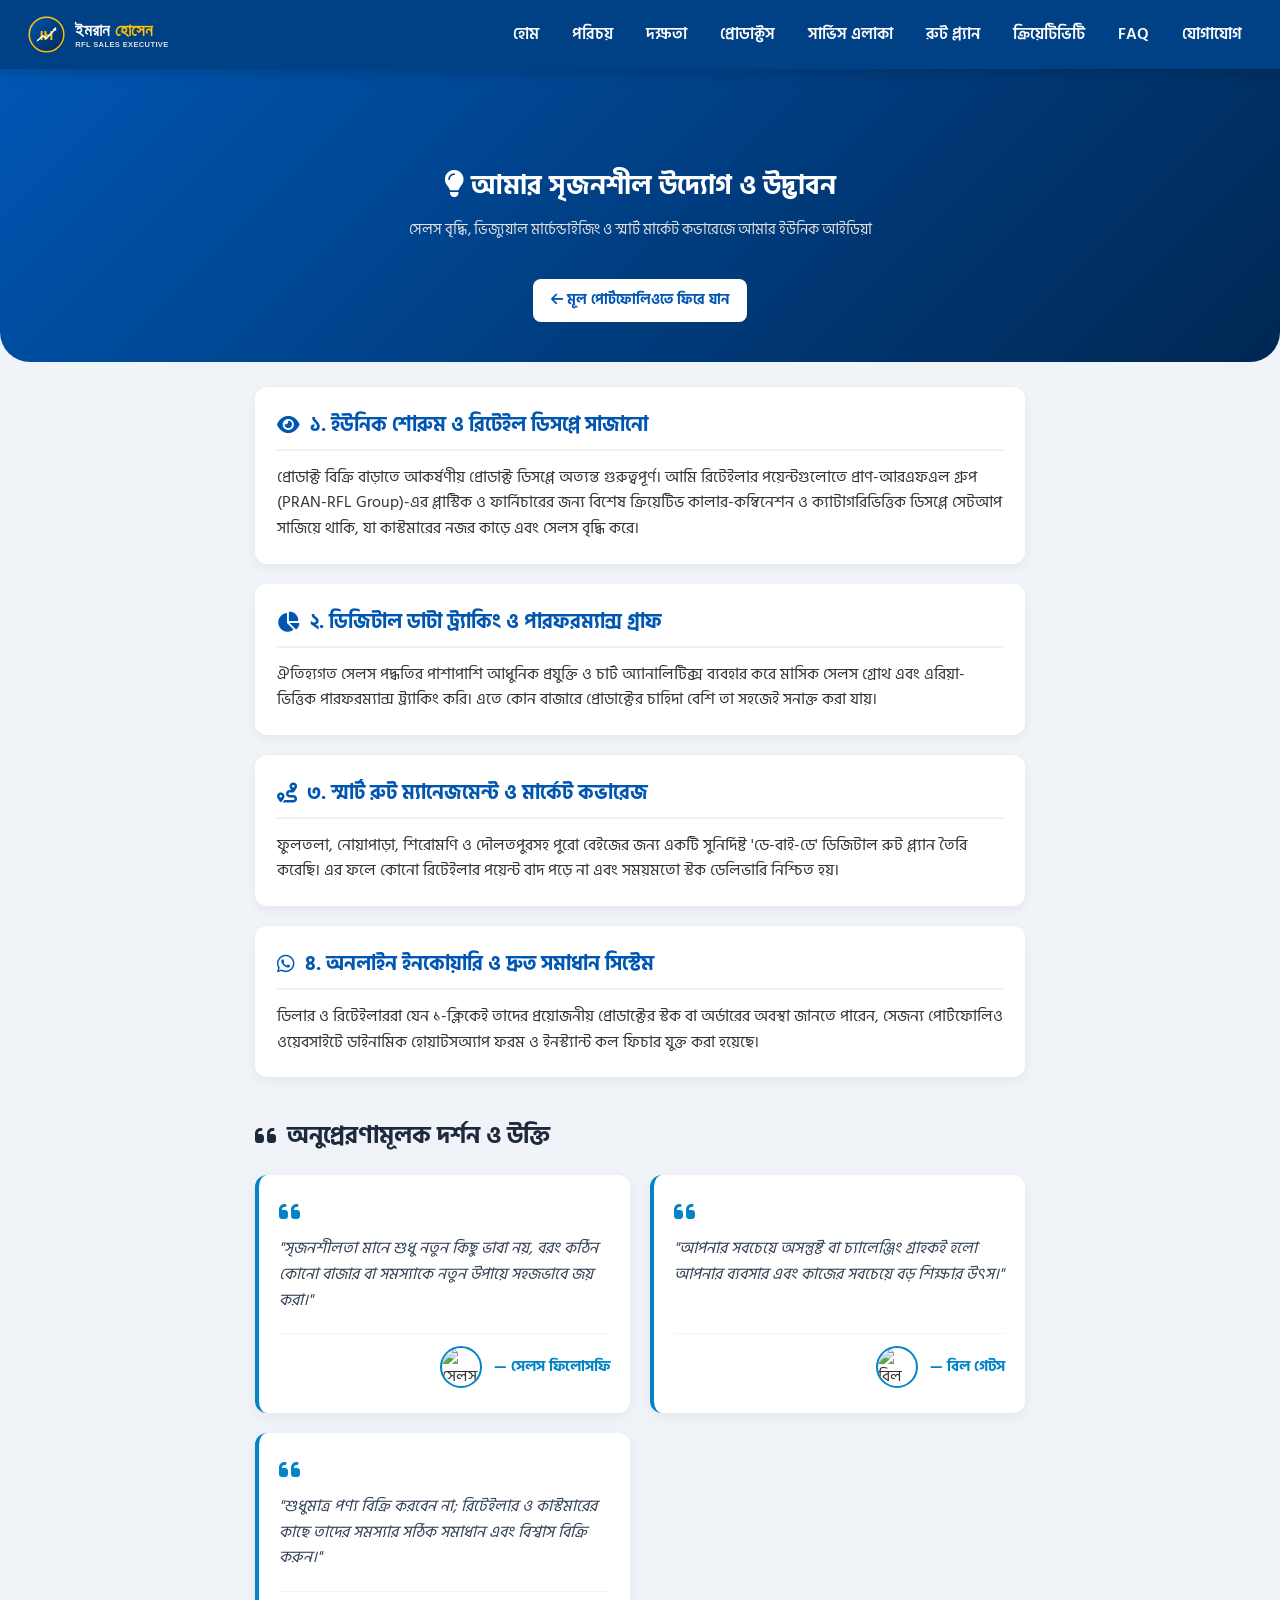
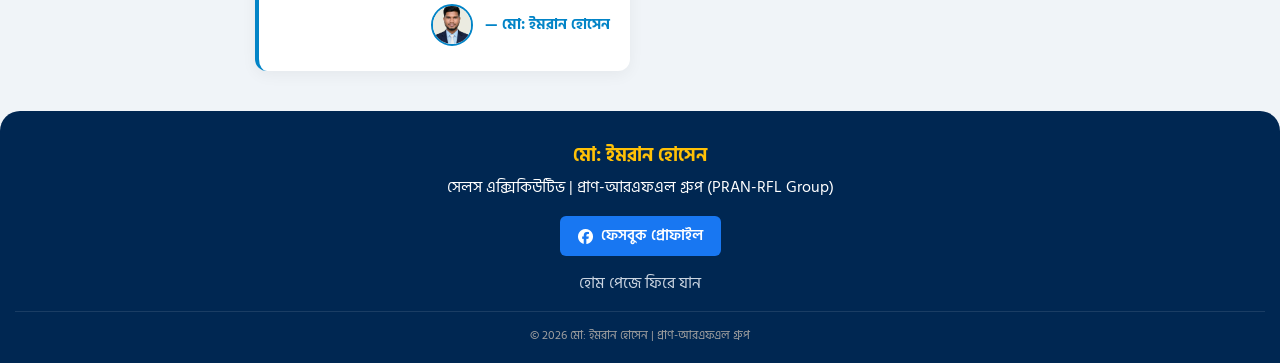
==== commit 16a4b675: "Update creativity.html" ====
--- a/creativity.html
+++ b/creativity.html
@@ -107,7 +107,7 @@
                     <i class="fa-solid fa-quote-left quote-icon"></i>
                     <p class="quote-text">"শুধুমাত্র পণ্য বিক্রি করবেন না; রিটেইলার ও কাস্টমারের কাছে তাদের সমস্যার সঠিক সমাধান এবং বিশ্বাস বিক্রি করুন।"</p>
                     <div class="author-box">
-                        <img src="img/photo1.jpg" alt="মো: ইমরান হোসেন" class="author-avatar">
+                        <img src="img/profile.jpg" alt="মো: ইমরান হোসেন" class="author-avatar">
                         <span class="quote-author">— মো: ইমরান হোসেন</span>
                     </div>
                 </div>
--- a/style.css
+++ b/style.css
@@ -11,6 +11,7 @@
     color: #333;
     line-height: 1.6;
 }
+
 /* আল্ট্রা-মডার্ন সেলস চার্ট ডিজাইন */
 .modern-chart-card {
     background: #ffffff;
@@ -536,6 +537,7 @@
     .nav-links.active { display: flex !important; }
     .nav-links li a { display: block; padding: 10px 0; }
 }
+
 /* ==========================================
    Modern Ultra Gallery & Lightbox Popup
    ========================================== */
@@ -548,7 +550,7 @@
 .carousel-container {
     position: relative;
     width: 100%;
-    height: 320px; /* নির্দিষ্ট আধুনিক উচ্চতা */
+    height: 320px;
     border-radius: 16px;
     overflow: hidden;
     box-shadow: 0 12px 30px rgba(0, 40, 133, 0.12);
@@ -572,15 +574,14 @@
 .slide-item img {
     width: 100%;
     height: 100%;
-    object-fit: cover; /* সব ধরনের সাইজের ছবি সুন্দরভাবে ফিট করবে */
+    object-fit: cover;
     transition: transform 0.5s ease;
 }
 
 .slide-item:hover img {
-    transform: scale(1.05); /* মাউস নিলে হালকা জুম ইফেক্ট */
-}
-
-/* স্লাইডার নেভিগেশন বাটন */
+    transform: scale(1.05);
+}
+
 .carousel-btn {
     position: absolute;
     top: 50%;
@@ -611,7 +612,6 @@
 .prev-btn { left: 14px; }
 .next-btn { right: 14px; }
 
-/* ডট ইন্ডিকেটর */
 .carousel-dots {
     position: absolute;
     bottom: 14px;
@@ -641,10 +641,7 @@
     border-radius: 10px;
 }
 
-/* ==========================================
-   Full-Screen Lightbox Popup
-   ========================================== */
-
+/* Lightbox Popup */
 .lightbox-modal {
     display: none;
     position: fixed;
@@ -736,8 +733,6 @@
     .lightbox-content { max-width: 95%; }
 }
 
-
-
 /* আল্ট্রা-মডার্ন রুট প্ল্যান সেকশন ডিজাইন */
 .main-route-card {
     background: #ffffff;
@@ -873,10 +868,13 @@
     color: #0284c7;
 }
 
-
-
-
 /* Creativity Page Mobile Responsive Fix */
+.nav-logo-img {
+    height: 45px;
+    width: auto;
+    vertical-align: middle;
+}
+
 .creativity-hero {
     padding: 100px 20px 40px;
     min-height: auto;
@@ -905,3 +903,110 @@
     margin-top: 5px;
 }
 
+/* Quotes Section Styles */
+.quotes-section {
+    margin: 40px 0;
+}
+
+.quotes-section .section-title {
+    font-size: 1.5rem;
+    color: #1e293b;
+    margin-bottom: 20px;
+    display: flex;
+    align-items: center;
+    gap: 10px;
+}
+
+.quotes-grid {
+    display: grid;
+    grid-template-columns: repeat(auto-fit, minmax(280px, 1fr));
+    gap: 20px;
+}
+
+.quote-card {
+    background: #ffffff;
+    border-radius: 12px;
+    padding: 25px 20px;
+    box-shadow: 0 4px 15px rgba(0, 0, 0, 0.05);
+    border-left: 4px solid #0284c7;
+    display: flex;
+    flex-direction: column;
+    justify-content: space-between;
+    transition: transform 0.3s ease, box-shadow 0.3s ease;
+}
+
+.quote-card:hover {
+    transform: translateY(-5px);
+    box-shadow: 0 8px 25px rgba(0, 0, 0, 0.1);
+}
+
+.quote-icon {
+    font-size: 1.5rem;
+    color: #0284c7;
+    margin-bottom: 12px;
+}
+
+.quote-text {
+    font-size: 1rem;
+    color: #334155;
+    line-height: 1.6;
+    font-style: italic;
+    margin-bottom: 20px;
+    flex-grow: 1;
+}
+
+.author-box {
+    display: flex;
+    align-items: center;
+    justify-content: flex-end;
+    gap: 12px;
+    border-top: 1px solid #f1f5f9;
+    padding-top: 12px;
+}
+
+.author-avatar {
+    width: 42px;
+    height: 42px;
+    border-radius: 50%;
+    object-fit: cover;
+    border: 2px solid #0284c7;
+}
+
+.quote-author {
+    font-size: 0.95rem;
+    font-weight: 700;
+    color: #0284c7;
+}
+
+/* Footer Social Links & Back Link */
+footer .social-links {
+    margin: 15px 0;
+}
+
+footer .social-links a {
+    color: #ffffff;
+    background-color: #1877f2;
+    padding: 8px 18px;
+    border-radius: 6px;
+    text-decoration: none;
+    font-size: 0.95rem;
+    font-weight: 600;
+    display: inline-flex;
+    align-items: center;
+    gap: 8px;
+    transition: background-color 0.3s ease, transform 0.2s ease;
+}
+
+footer .social-links a:hover {
+    background-color: #145dbf;
+    transform: translateY(-2px);
+}
+
+.footer-home-link {
+    color: #cbd5e1;
+    text-decoration: none;
+}
+
+.footer-home-link:hover {
+    text-decoration: underline;
+}
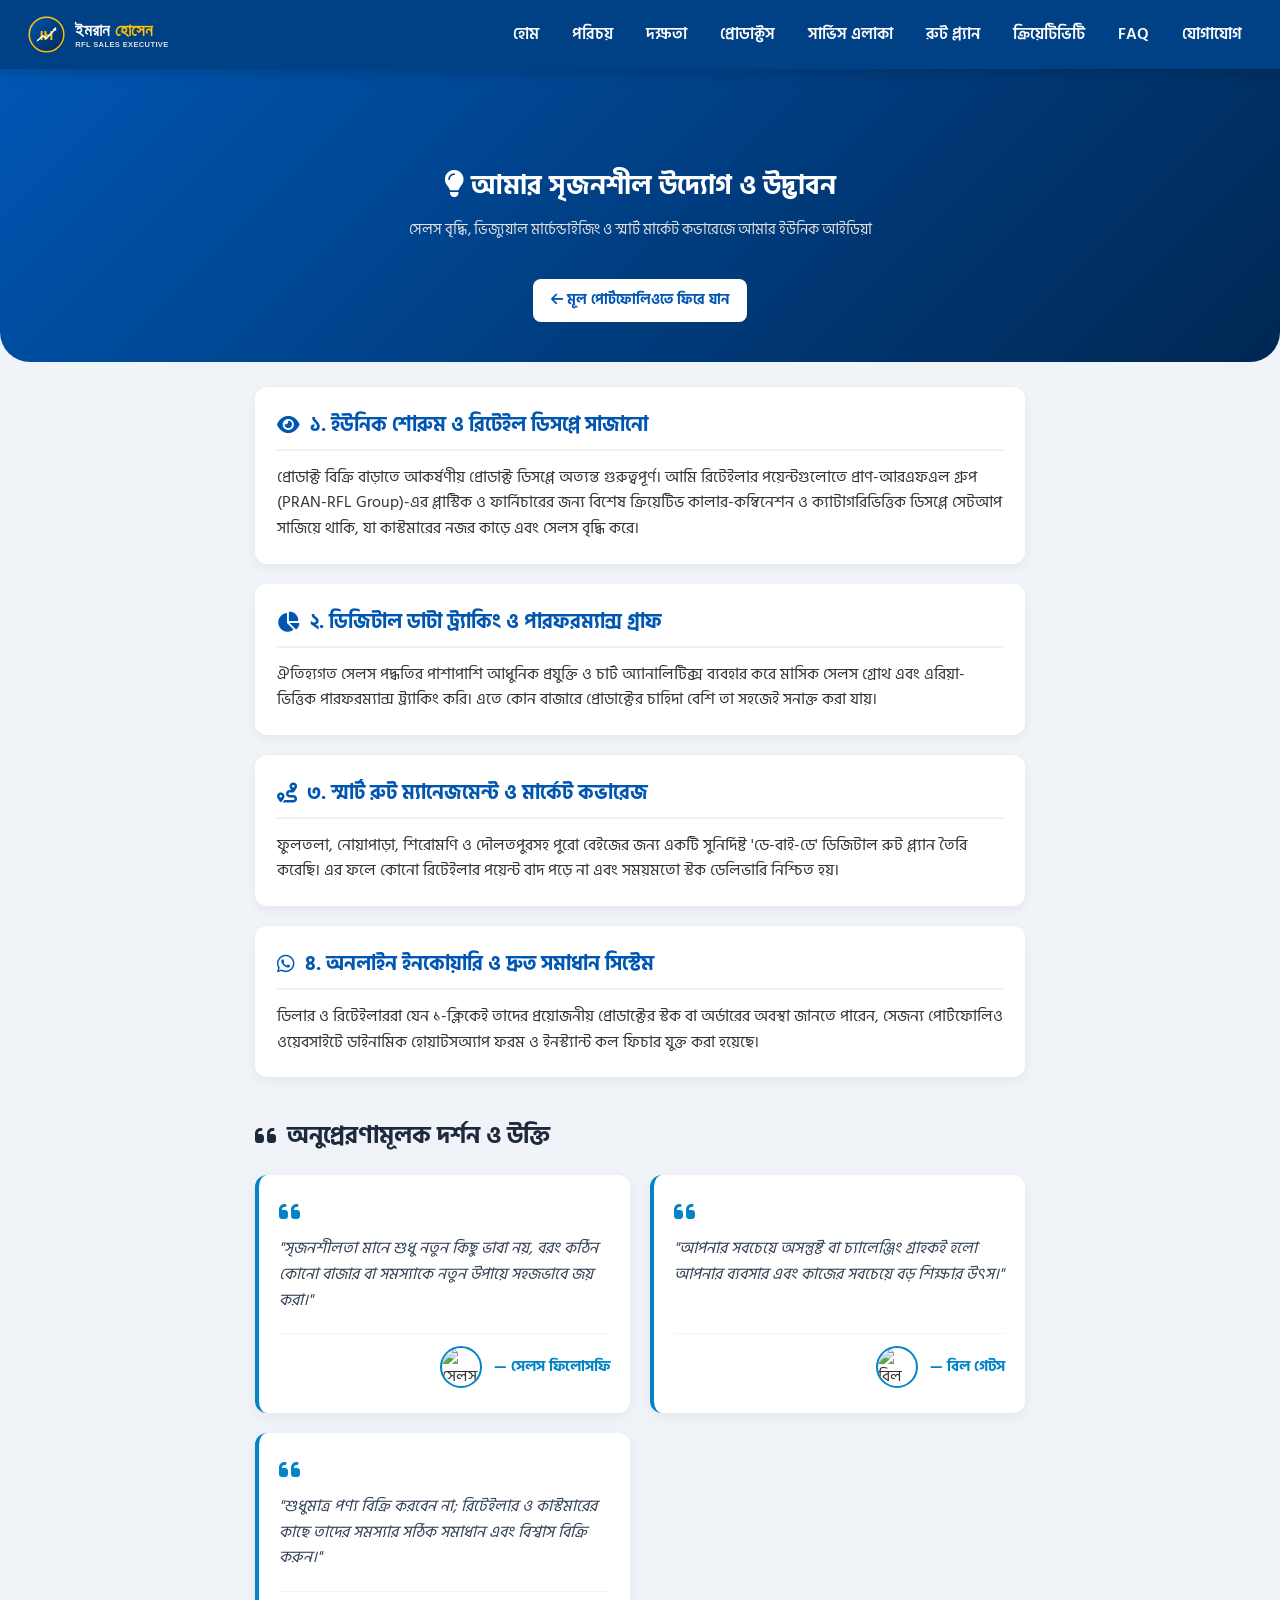
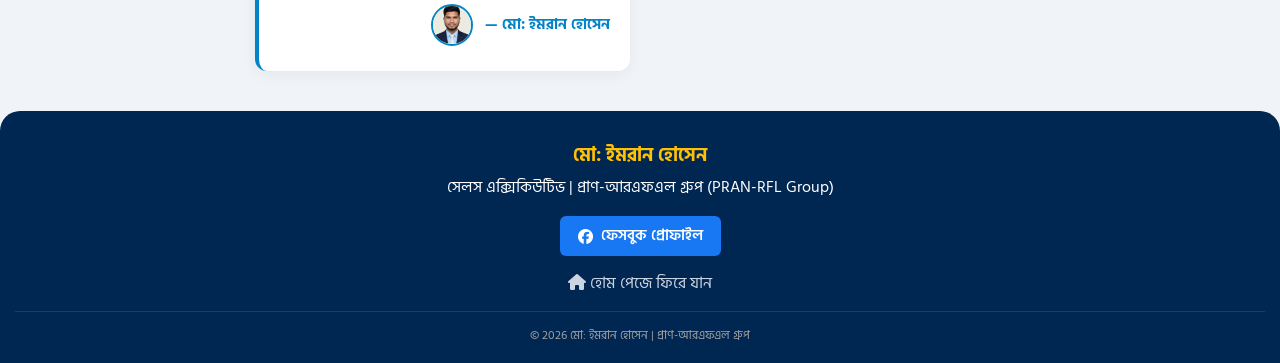
==== commit 9b4255e2: "Update creativity.html" ====
--- a/creativity.html
+++ b/creativity.html
@@ -117,22 +117,29 @@
 
     </div>
 
-    <!-- ফুটার -->
-    <footer>
-        <div class="footer-content">
-            <h3>মো: ইমরান হোসেন</h3>
-            <p>সেলস এক্সিকিউটিভ | প্রাণ-আরএফএল গ্রুপ (PRAN-RFL Group)</p>
-            
-            <div class="social-links">
-                <a href="https://www.facebook.com/YOUR_PROFILE_LINK" target="_blank" rel="noopener noreferrer" aria-label="Facebook Profile">
-                    <i class="fa-brands fa-facebook"></i> ফেসবুক প্রোফাইল
-                </a>
-            </div>
+    
+   <!-- ফুটার সেকশন -->
+<footer>
+    <div class="footer-content">
+        <h3>মো: ইমরান হোসেন</h3>
+        <p>সেলস এক্সিকিউটিভ | প্রাণ-আরএফএল গ্রুপ (PRAN-RFL Group)</p>
+        
+        <!-- ফেসবুক প্রোফাইল লিংক (আপনার index.html-এর আসল লিংকটি বসান) -->
+        <div class="social-links">
+            <a href="https://www.facebook.com/share/1Q6RJzWzLa/" target="_blank" rel="noopener noreferrer" aria-label="Facebook Profile">
+                <i class="fa-brands fa-facebook"></i> ফেসবুক প্রোফাইল
+            </a>
+        </div>
 
-            <p><a href="index.html" class="footer-home-link">হোম পেজে ফিরে যান</a></p>
-        </div>
-        <p class="copyright">© 2026 মো: ইমরান হোসেন | প্রাণ-আরএফএল গ্রুপ</p>
-    </footer>
+        <p style="margin-top: 12px;">
+            <a href="index.html" class="footer-home-link">
+                <i class="fa-solid fa-house"></i> হোম পেজে ফিরে যান
+            </a>
+        </p>
+    </div>
+    <p class="copyright">© 2026 মো: ইমরান হোসেন | প্রাণ-আরএফএল গ্রুপ</p>
+</footer>
+
 
     <!-- JavaScript Link -->
     <script src="script.js"></script>
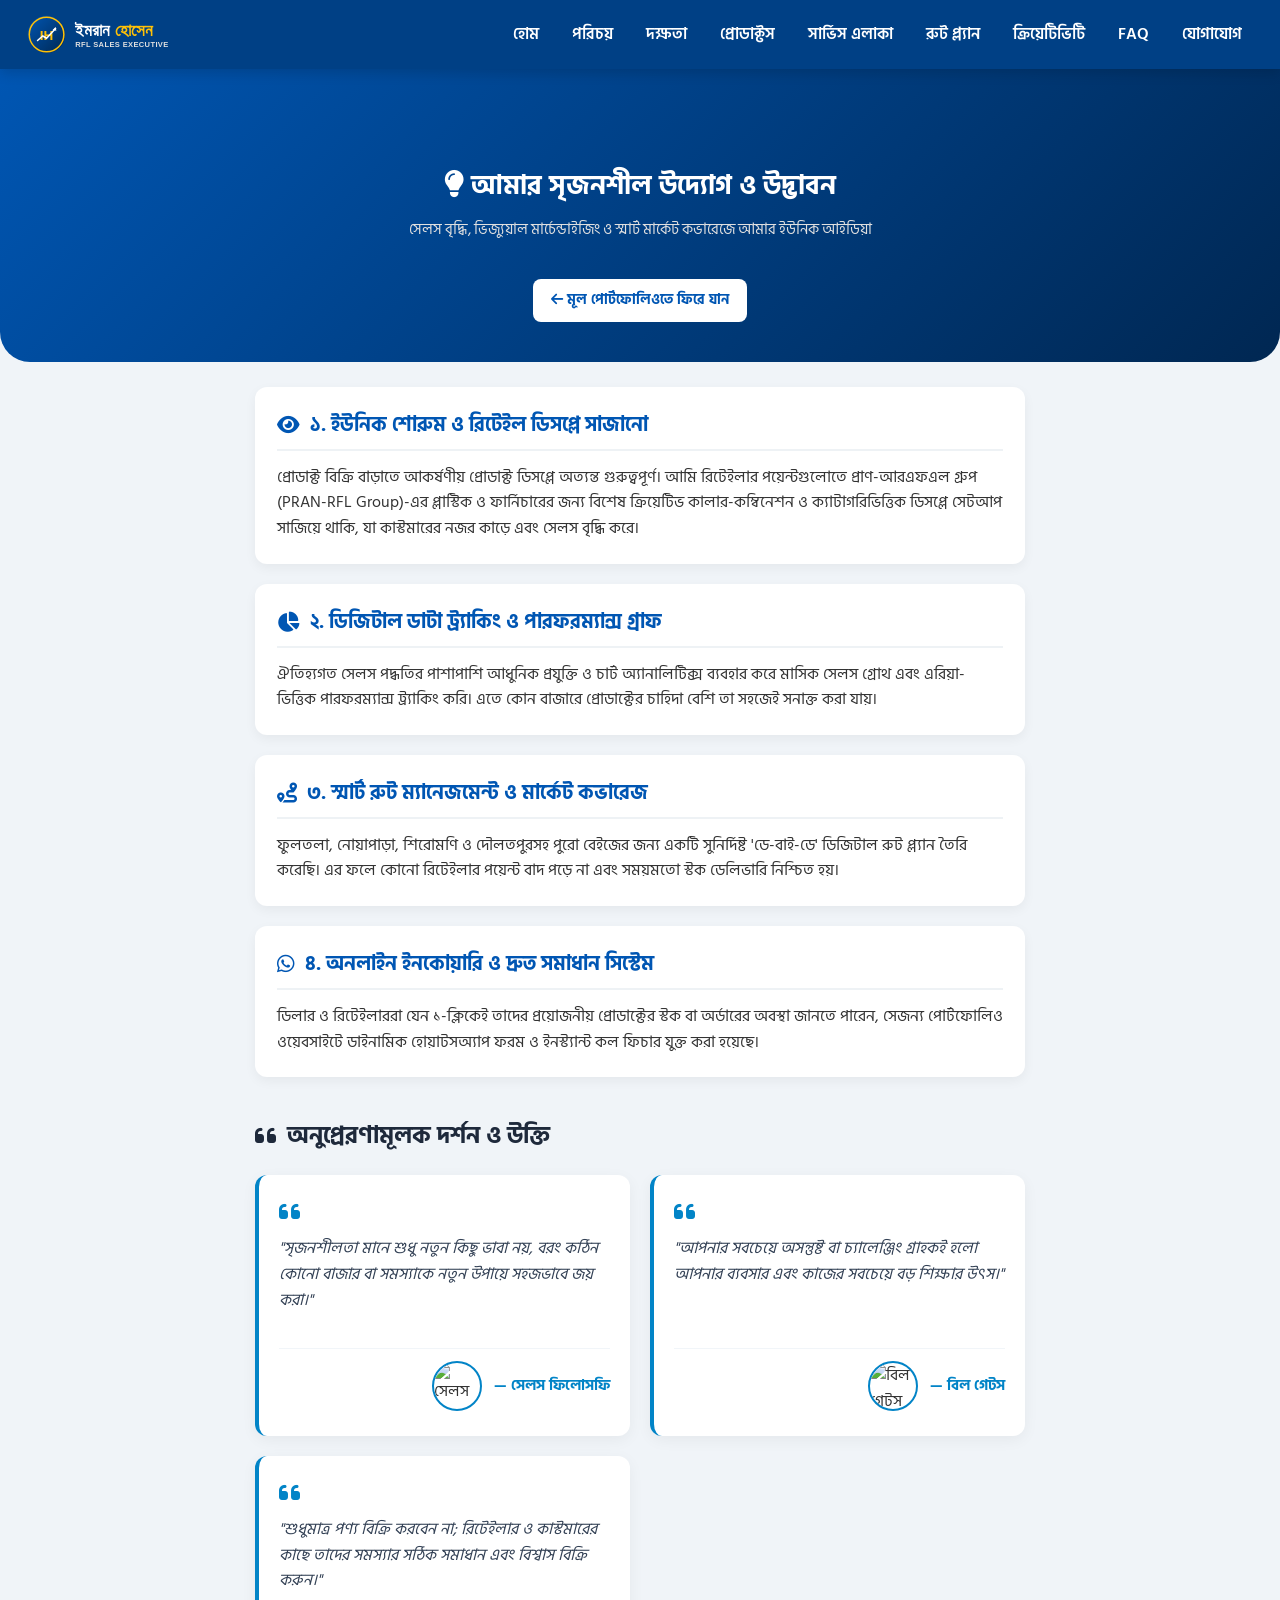
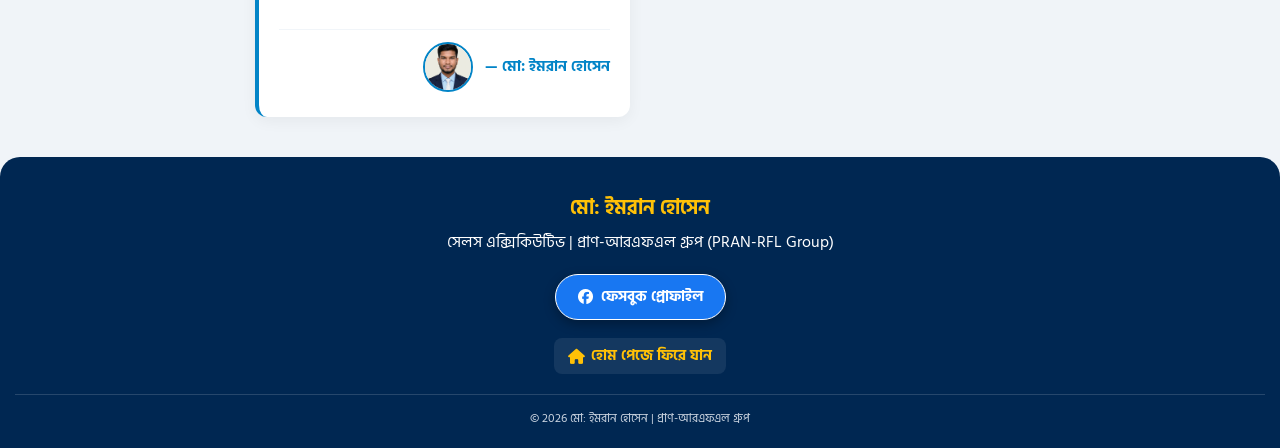
==== commit 69d14d4a: "Update creativity.html" ====
--- a/creativity.html
+++ b/creativity.html
@@ -87,7 +87,7 @@
                     <i class="fa-solid fa-quote-left quote-icon"></i>
                     <p class="quote-text">"সৃজনশীলতা মানে শুধু নতুন কিছু ভাবা নয়, বরং কঠিন কোনো বাজার বা সমস্যাকে নতুন উপায়ে সহজভাবে জয় করা।"</p>
                     <div class="author-box">
-                        <img src="https://img.icons8.com/color/96/light-at-the-end-of-tunnel.png" alt="সেলস ফিলোসফি" class="author-avatar">
+                        <img src="https://cdn-icons-png.flaticon.com/512/4207/4207253.png" alt="সেলস ফিলোসফি" class="author-avatar">
                         <span class="quote-author">— সেলস ফিলোসফি</span>
                     </div>
                 </div>
@@ -97,7 +97,7 @@
                     <i class="fa-solid fa-quote-left quote-icon"></i>
                     <p class="quote-text">"আপনার সবচেয়ে অসন্তুষ্ট বা চ্যালেঞ্জিং গ্রাহকই হলো আপনার ব্যবসার এবং কাজের সবচেয়ে বড় শিক্ষার উৎস।"</p>
                     <div class="author-box">
-                        <img src="https://upload.wikimedia.org/wikipedia/commons/a/a8/Bill_Gates_2018.jpg" alt="বিল গেটস" class="author-avatar">
+                        <img src="https://upload.wikimedia.org/wikipedia/commons/thumb/a/a8/Bill_Gates_2018.jpg/220px-Bill_Gates_2018.jpg" alt="বিল গেটস" class="author-avatar">
                         <span class="quote-author">— বিল গেটস</span>
                     </div>
                 </div>
--- a/style.css
+++ b/style.css
@@ -1010,3 +1010,106 @@
 .footer-home-link:hover {
     text-decoration: underline;
 }
+
+/* ==========================================
+   Updated High-Contrast Footer & Social Links
+   ========================================== */
+footer {
+    background: #002752;
+    color: #ffffff;
+    text-align: center;
+    padding: 35px 15px 20px;
+    margin-top: 40px;
+    border-top-left-radius: 20px;
+    border-top-right-radius: 20px;
+}
+
+footer .footer-content h3 {
+    font-size: 20px;
+    margin-bottom: 6px;
+    color: #ffc107; /* স্পষ্ট গোল্ডেন ইয়েলো */
+}
+
+footer .social-links {
+    margin: 18px 0;
+}
+
+/* ফেসবুক বাটন দৃশ্যমান করার জন্য আপডেট */
+footer .social-links a {
+    color: #ffffff;
+    background-color: #1877f2; /* ব্রাইট ফেসবুক ব্লু */
+    padding: 10px 22px;
+    border-radius: 25px;
+    text-decoration: none;
+    font-size: 0.95rem;
+    font-weight: 700;
+    display: inline-flex;
+    align-items: center;
+    gap: 8px;
+    border: 1.5px solid #ffffff; /* হোয়াইট হাইলাইট বর্ডার */
+    box-shadow: 0 4px 12px rgba(0, 0, 0, 0.3);
+    transition: all 0.3s ease;
+}
+
+footer .social-links a:hover {
+    background-color: #ffffff;
+    color: #1877f2;
+    transform: translateY(-2px);
+}
+
+/* হোম পেজে ফিরে যান লিংকের ব্রাইট গোল্ডেন কালার */
+.footer-home-link {
+    color: #ffc107; /* স্পষ্ট উজ্জ্বল হলুদ */
+    text-decoration: none;
+    font-weight: 700;
+    font-size: 0.95rem;
+    display: inline-flex;
+    align-items: center;
+    gap: 6px;
+    padding: 6px 14px;
+    border-radius: 8px;
+    background: rgba(255, 255, 255, 0.08);
+    transition: all 0.2s ease;
+}
+
+.footer-home-link:hover {
+    color: #ffffff;
+    background: rgba(255, 255, 255, 0.2);
+    text-decoration: underline;
+}
+
+.copyright {
+    font-size: 12px;
+    color: #cbd5e1;
+    border-top: 1px solid rgba(255, 255, 255, 0.15);
+    padding-top: 14px;
+    margin-top: 20px;
+}
+
+/* ==========================================
+   Strict Fix for Author Avatar Image Sizes
+   ========================================== */
+.quotes-section .author-avatar,
+.quote-card .author-avatar,
+.author-box img {
+    width: 50px !important;
+    height: 50px !important;
+    min-width: 50px !important;
+    min-height: 50px !important;
+    max-width: 50px !important;
+    max-height: 50px !important;
+    border-radius: 50% !important;
+    object-fit: cover !important;
+    border: 2px solid #0284c7 !important;
+    display: block !important;
+}
+
+.author-box {
+    display: flex !important;
+    align-items: center !important;
+    justify-content: flex-end !important;
+    gap: 12px !important;
+    border-top: 1px solid #f1f5f9;
+    padding-top: 12px;
+    margin-top: 15px;
+}
